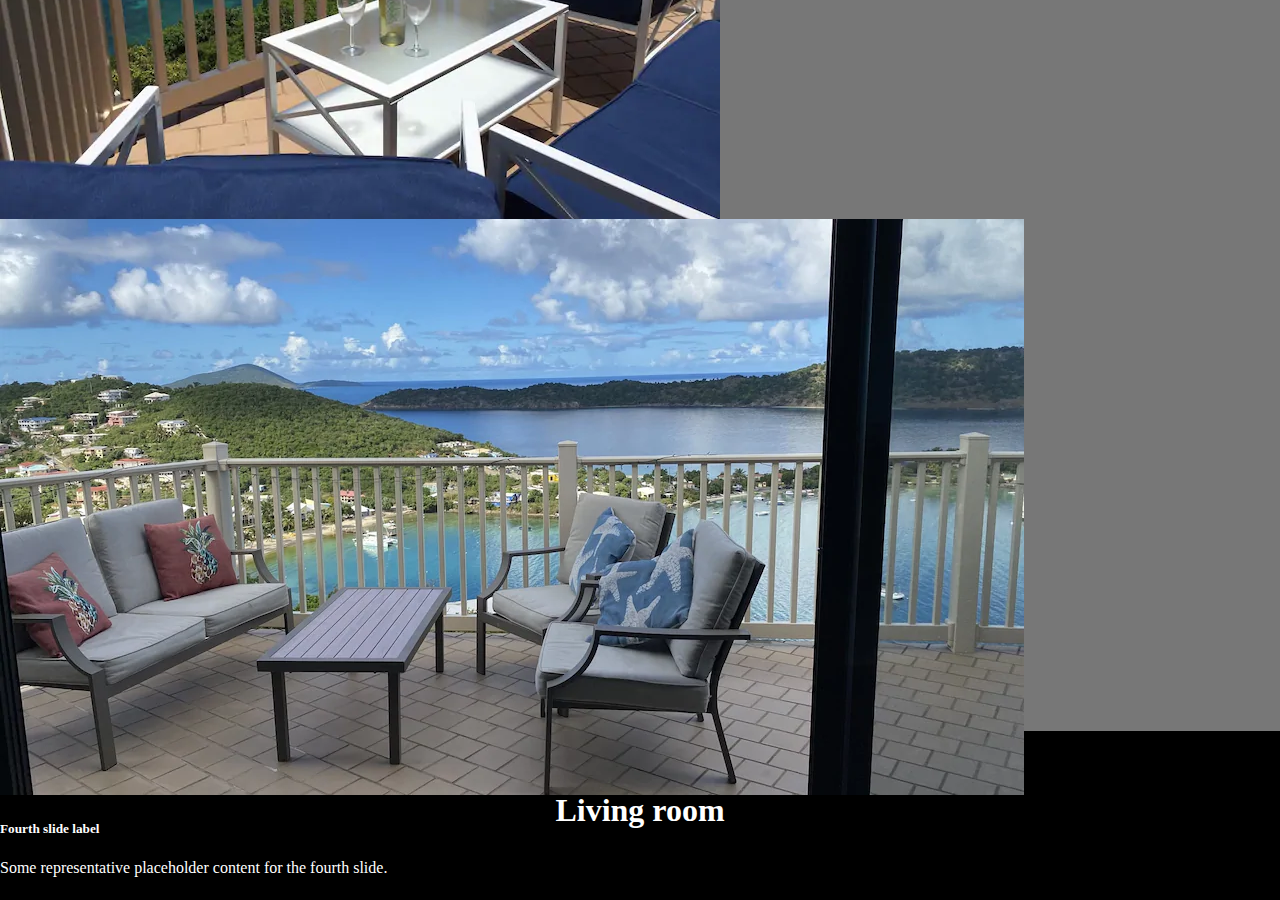
==== 9islandvista/unit.html @ 9f155796 "Made one working carousel and made unit page and amenities page" ====
<!doctype html>
<html lang="en">
  <head>
    <!-- Required meta tags -->
    <meta charset="utf-8">
    <meta name="viewport" content="width=device-width, initial-scale=1">

    <!-- Bootstrap CSS -->
    <link href="https://cdn.jsdelivr.net/npm/bootstrap@5.0.2/dist/css/bootstrap.min.css" rel="stylesheet" integrity="sha384-EVSTQN3/azprG1Anm3QDgpJLIm9Nao0Yz1ztcQTwFspd3yD65VohhpuuCOmLASjC" crossorigin="anonymous">
    <link href="./unit.css" rel="stylesheet">
    <title>Hello, world!</title>
  </head>
  <body>
    <h1>Hello, world!</h1>

    <!-- Optional JavaScript; choose one of the two! -->

    <!-- Option 1: Bootstrap Bundle with Popper
    <script src="https://cdn.jsdelivr.net/npm/bootstrap@5.0.2/dist/js/bootstrap.bundle.min.js" integrity="sha384-MrcW6ZMFYlzcLA8Nl+NtUVF0sA7MsXsP1UyJoMp4YLEuNSfAP+JcXn/tWtIaxVXM" crossorigin="anonymous"></script> -->


  <script src="https://cdn.jsdelivr.net/npm/@popperjs/core@2.9.2/dist/umd/popper.min.js" integrity="sha384-IQsoLXl5PILFhosVNubq5LC7Qb9DXgDA9i+tQ8Zj3iwWAwPtgFTxbJ8NT4GN1R8p" crossorigin="anonymous"></script>
    <script src="https://cdn.jsdelivr.net/npm/bootstrap@5.0.2/dist/js/bootstrap.min.js" integrity="sha384-cVKIPhGWiC2Al4u+LWgxfKTRIcfu0JTxR+EQDz/bgldoEyl4H0zUF0QKbrJ0EcQF" crossorigin="anonymous"></script> -->


    <div class="container">
        <div class="row">
          <div class="col-12">
           <center><h1>  deck</h1></center>
          </div>
          <div class="col"> </div> <div class="col-10">

    <div id="carouselExampleCaptions" class="carousel slide" data-bs-ride="carousel">
        <div class="carousel-indicators">
          <button type="button" data-bs-target="#carouselExampleCaptions" data-bs-slide-to="0" class="active" aria-current="true" aria-label="Slide 1"></button>
          <button type="button" data-bs-target="#carouselExampleCaptions" data-bs-slide-to="1" aria-label="Slide 2"></button>
          <button type="button" data-bs-target="#carouselExampleCaptions" data-bs-slide-to="2" aria-label="Slide 3"></button>
          <button type="button" data-bs-target="#carouselExampleCaptions" data-bs-slide-to="3" aria-label="Slide 3"></button>

        </div>
        <div class="carousel-inner">
          <div class="carousel-item active">
            <img src="./pictures/deckviews/greatpicturedeckandview.webp" class="d-block w-100" alt="picture view from deck">
            <div class="carousel-caption d-none d-md-block">
              <h5>View from deck</h5>
              <p>As you walk towards our front door...</p>
            </div>
          </div>
          <div class="carousel-item">
            <img src="./pictures/deckviews/deckview3.webp" class="d-block w-100" alt="deck view 2">
            <div class="carousel-caption d-none d-md-block">
              <h5> picture 2</h5>
              <p>Outdoor dining area</p>
            </div>
          </div>
          <div class="carousel-item">
            <img src="./pictures/deckviews/winebythedeck.webp" class="d-block w-100" alt="...">
            <div class="carousel-caption d-none d-md-block">
              <h5>Third slide label</h5>
              <p>Some representative placeholder content for the third slide.</p>
            </div>
          </div>
          <div class="carousel-item">
            <img src="./pictures/deckviews/deckview5.webp" class="d-block w-100" alt="...">
            <div class="carousel-caption d-none d-md-block">
              <h5>Fourth slide label</h5>
              <p>Some representative placeholder content for the fourth slide.</p>
            </div>
          </div>

        </div>
        <button class="carousel-control-prev" type="button" data-bs-target="#carouselExampleCaptions" data-bs-slide="prev">
          <span class="carousel-control-prev-icon" aria-hidden="true"></span>
          <span class="visually-hidden">Previous</span>
        </button>
        <button class="carousel-control-next" type="button" data-bs-target="#carouselExampleCaptions" data-bs-slide="next">
          <span class="carousel-control-next-icon" aria-hidden="true"></span>
          <span class="visually-hidden">Next</span>
        </button>
      </div>
    </br>


            </div>
        <div class="col"></div></div>


        <div class="row"> <div class="col-12"> <center><h1>Living room</h1></center></div></div>

        <div class="row"> <div class="col"></div> <div class="col-10">  </div>   <div class="col"></div>                         </div>









  </body>
</html>
---- 9islandvista/unit.css ----
body {
background-color: black;
color: white;
}

.carousel-item {

height:32rem;
background: #777;
color: white;
position: relative;
}

.container {
position: absolute;
bottom: 0;
left:0;
right: 0;
padding-bottom: 50px;
}
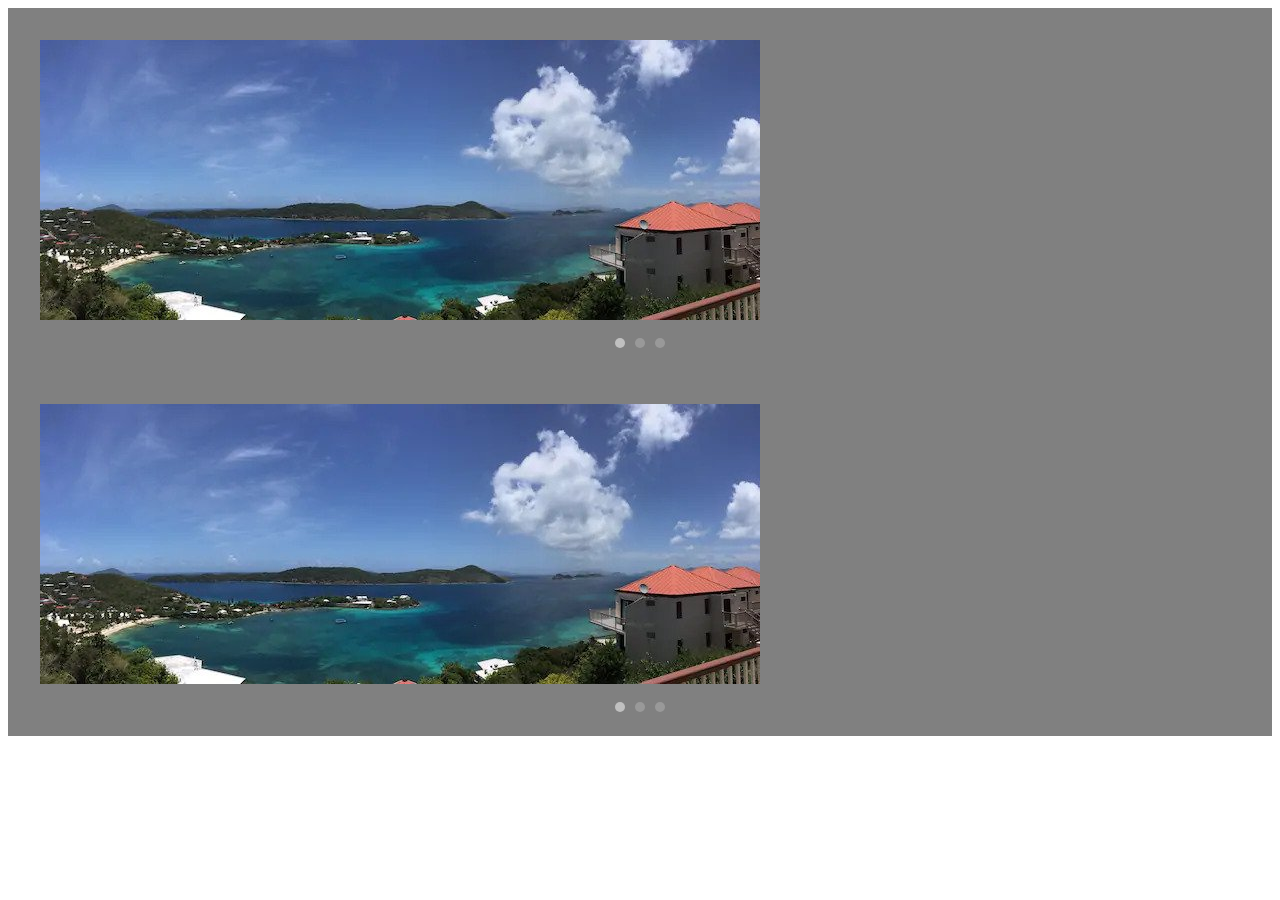
==== commit fc6808f4: "made 2 working carousels stacked on top of eachother" ====
--- a/9islandvista/unit.html
+++ b/9islandvista/unit.html
@@ -1,101 +1,23 @@
 <!doctype html>
 <html lang="en">
   <head>
-    <!-- Required meta tags -->
-    <meta charset="utf-8">
-    <meta name="viewport" content="width=device-width, initial-scale=1">
-
-    <!-- Bootstrap CSS -->
-    <link href="https://cdn.jsdelivr.net/npm/bootstrap@5.0.2/dist/css/bootstrap.min.css" rel="stylesheet" integrity="sha384-EVSTQN3/azprG1Anm3QDgpJLIm9Nao0Yz1ztcQTwFspd3yD65VohhpuuCOmLASjC" crossorigin="anonymous">
     <link href="./unit.css" rel="stylesheet">
     <title>Hello, world!</title>
   </head>
   <body>
-    <h1>Hello, world!</h1>
 
-    <!-- Optional JavaScript; choose one of the two! -->
+    <div class="carousel">
+      <div class="carousel__item carousel__pic"><img src="./pictures/beautifulview.jpg"></div>
+      <div class="carousel__item carousel__pic"><img src="./pictures/outthedeck.jpg"></div>
+      <div class="carousel__item carousel__pic"><img src="./pictures/tvincorner.jpg"></div>
+    </div>
 
-    <!-- Option 1: Bootstrap Bundle with Popper
-    <script src="https://cdn.jsdelivr.net/npm/bootstrap@5.0.2/dist/js/bootstrap.bundle.min.js" integrity="sha384-MrcW6ZMFYlzcLA8Nl+NtUVF0sA7MsXsP1UyJoMp4YLEuNSfAP+JcXn/tWtIaxVXM" crossorigin="anonymous"></script> -->
-
-
-  <script src="https://cdn.jsdelivr.net/npm/@popperjs/core@2.9.2/dist/umd/popper.min.js" integrity="sha384-IQsoLXl5PILFhosVNubq5LC7Qb9DXgDA9i+tQ8Zj3iwWAwPtgFTxbJ8NT4GN1R8p" crossorigin="anonymous"></script>
-    <script src="https://cdn.jsdelivr.net/npm/bootstrap@5.0.2/dist/js/bootstrap.min.js" integrity="sha384-cVKIPhGWiC2Al4u+LWgxfKTRIcfu0JTxR+EQDz/bgldoEyl4H0zUF0QKbrJ0EcQF" crossorigin="anonymous"></script> -->
-
-
-    <div class="container">
-        <div class="row">
-          <div class="col-12">
-           <center><h1>  deck</h1></center>
-          </div>
-          <div class="col"> </div> <div class="col-10">
-
-    <div id="carouselExampleCaptions" class="carousel slide" data-bs-ride="carousel">
-        <div class="carousel-indicators">
-          <button type="button" data-bs-target="#carouselExampleCaptions" data-bs-slide-to="0" class="active" aria-current="true" aria-label="Slide 1"></button>
-          <button type="button" data-bs-target="#carouselExampleCaptions" data-bs-slide-to="1" aria-label="Slide 2"></button>
-          <button type="button" data-bs-target="#carouselExampleCaptions" data-bs-slide-to="2" aria-label="Slide 3"></button>
-          <button type="button" data-bs-target="#carouselExampleCaptions" data-bs-slide-to="3" aria-label="Slide 3"></button>
-
-        </div>
-        <div class="carousel-inner">
-          <div class="carousel-item active">
-            <img src="./pictures/deckviews/greatpicturedeckandview.webp" class="d-block w-100" alt="picture view from deck">
-            <div class="carousel-caption d-none d-md-block">
-              <h5>View from deck</h5>
-              <p>As you walk towards our front door...</p>
-            </div>
-          </div>
-          <div class="carousel-item">
-            <img src="./pictures/deckviews/deckview3.webp" class="d-block w-100" alt="deck view 2">
-            <div class="carousel-caption d-none d-md-block">
-              <h5> picture 2</h5>
-              <p>Outdoor dining area</p>
-            </div>
-          </div>
-          <div class="carousel-item">
-            <img src="./pictures/deckviews/winebythedeck.webp" class="d-block w-100" alt="...">
-            <div class="carousel-caption d-none d-md-block">
-              <h5>Third slide label</h5>
-              <p>Some representative placeholder content for the third slide.</p>
-            </div>
-          </div>
-          <div class="carousel-item">
-            <img src="./pictures/deckviews/deckview5.webp" class="d-block w-100" alt="...">
-            <div class="carousel-caption d-none d-md-block">
-              <h5>Fourth slide label</h5>
-              <p>Some representative placeholder content for the fourth slide.</p>
-            </div>
-          </div>
-
-        </div>
-        <button class="carousel-control-prev" type="button" data-bs-target="#carouselExampleCaptions" data-bs-slide="prev">
-          <span class="carousel-control-prev-icon" aria-hidden="true"></span>
-          <span class="visually-hidden">Previous</span>
-        </button>
-        <button class="carousel-control-next" type="button" data-bs-target="#carouselExampleCaptions" data-bs-slide="next">
-          <span class="carousel-control-next-icon" aria-hidden="true"></span>
-          <span class="visually-hidden">Next</span>
-        </button>
-      </div>
-    </br>
-
-
-            </div>
-        <div class="col"></div></div>
-
-
-        <div class="row"> <div class="col-12"> <center><h1>Living room</h1></center></div></div>
-
-        <div class="row"> <div class="col"></div> <div class="col-10">  </div>   <div class="col"></div>                         </div>
-
-
-
-
-
-
-
-
+    <div class="carousel">
+      <div class="carousel__item carousel__pic"><img src="./pictures/beautifulview.jpg"></div>
+      <div class="carousel__item carousel__pic"><img src="./pictures/outthedeck.jpg"></div>
+      <div class="carousel__item carousel__pic"><img src="./pictures/tvincorner.jpg"></div>
+    </div>
+    <script src="./unit.js"></script>
 
   </body>
 </html>
--- a/9islandvista/unit.css
+++ b/9islandvista/unit.css
@@ -1,21 +1,46 @@
+.carousel {
+    position: relative;
+    overflow: hidden;
+  }
 
-body {
-background-color: black;
-color: white;
-}
+  .carousel__item {
+    height: 300px;
+    background: grey;
+    padding: 1em;
+    font-family: "Quicksand", sans-serif;
+    font-weight: bold;
+    font-size: 2em;
+    color: #ffffff;
+    display: none;
+  }
 
-.carousel-item {
+  .carousel__item--selected {
+    display: block;
+  }
 
-height:32rem;
-background: #777;
-color: white;
-position: relative;
-}
+  .carousel__nav {
+    width: 100%;
+    padding: 20px 0;
+    position: absolute;
+    bottom: 0;
+    left: 0;
+    text-align: center;
+  }
 
-.container {
-position: absolute;
-bottom: 0;
-left:0;
-right: 0;
-padding-bottom: 50px;
-}
+  .carousel__button {
+    width: 10px;
+    height: 10px;
+    display: inline-block;
+    background: rgba(255, 255, 255, 0.2);
+    border-radius: 50%;
+    margin: 0 5px;
+    cursor: pointer;
+  }
+
+  .carousel__button--selected {
+    background: rgba(255, 255, 255, 0.5);
+  }
+
+  .carouselPic  {
+    /* for the picture size and stuff to edit */
+  }
